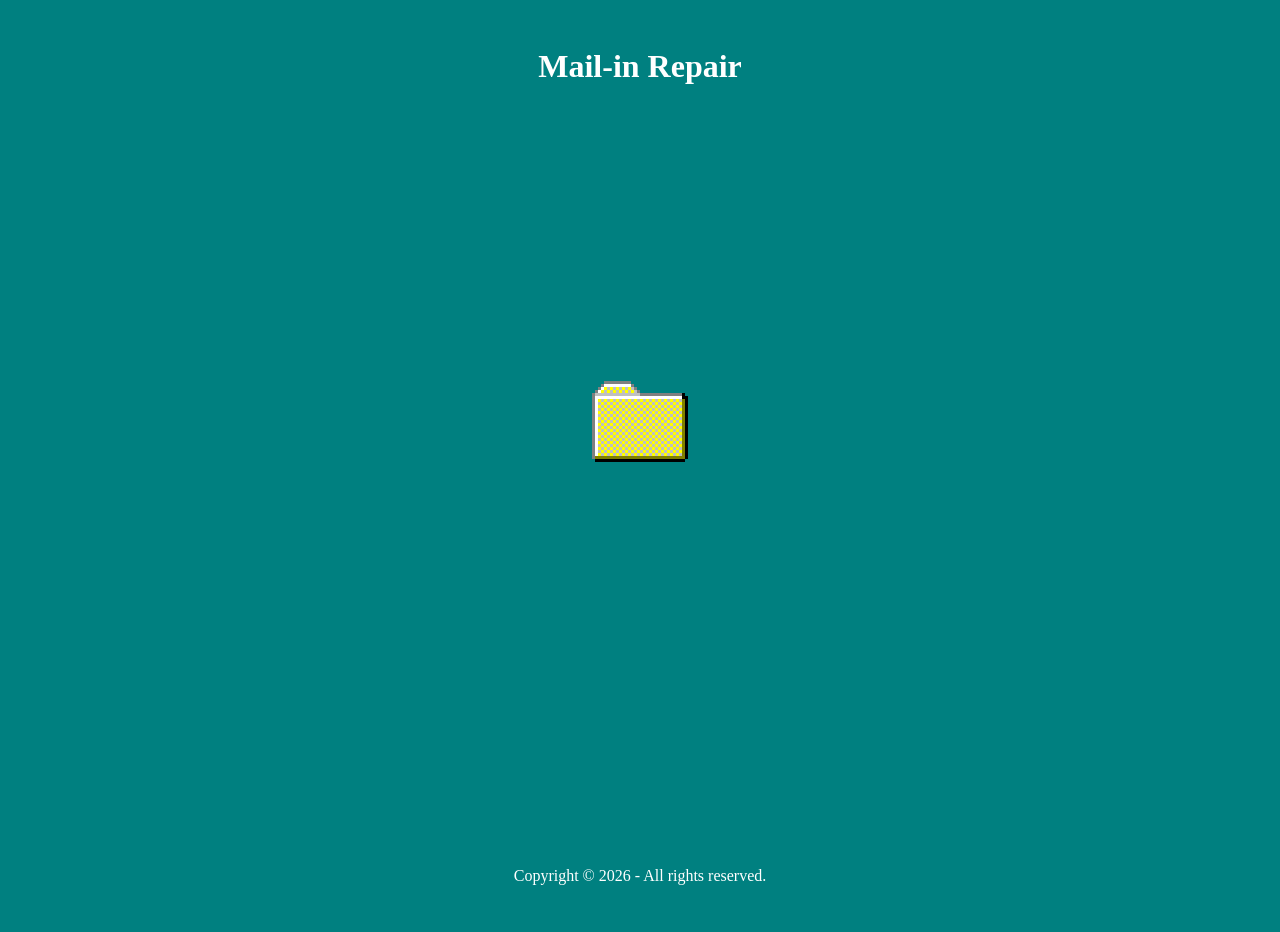
==== index.html @ 8f3fefc5 "Update index.html" ====
<!DOCTYPE html>
<html>
  <style>
    .folder {width:300px; margin:auto; display: flex; justify-content: center; align-items: center; height: 90vh;}
    .title {background-color: #008080; display: flex; align-items: center; justify-content: center; position: fixed; left: 0%; right:0%; height: 8vh;}
    .footer {background-color: #008080; display: flex; align-items: center; justify-content: center; left: 0%; right:0%; height: 8vh; color: white;}
</style>
  <header>
    <link rel="stylesheet" href="main.css">
    <link rel="icon" type="image/x-icon" href="/w95_4.ico">
  </header>
  <body>
    <div class="title">
        <h1 style="color: #FFFFFF; text-align: center;">Mail-in Repair</h1>
    </div>
    <div class="folder">
      <a href="page2.html"> <img src="folder_closed.png" alt="folder"> </a>
      <!-- <button class="image-button" type="submit" href="page2.html"> </button> -->
    </div>
    <footer class="footer">
      <p>Copyright © 2026 - All rights reserved.</p>
    </footer>
  </body>
</html>
---- main.css ----
/* Basic CSS Reset */
* {
    margin: 10px;
    padding: 0;
    box-sizing: border-box;
}

header {
  position: sticky;
  top: 0;
  z-index: 1000; /* Keeps header above other content */
}

body {
    background-color: #008080;
}

.image-button {
    width: 96px;
    height: 96px;
    background-color: #008080;
    background-image: url('folder_closed.png');
    border: none;
    cursor: pointer;
    /* Smooth transition effect */
    transition: background-image 0.1s ease-in-out; 
}

.image-button:hover {
    background-image: url('folder_open.png');
}
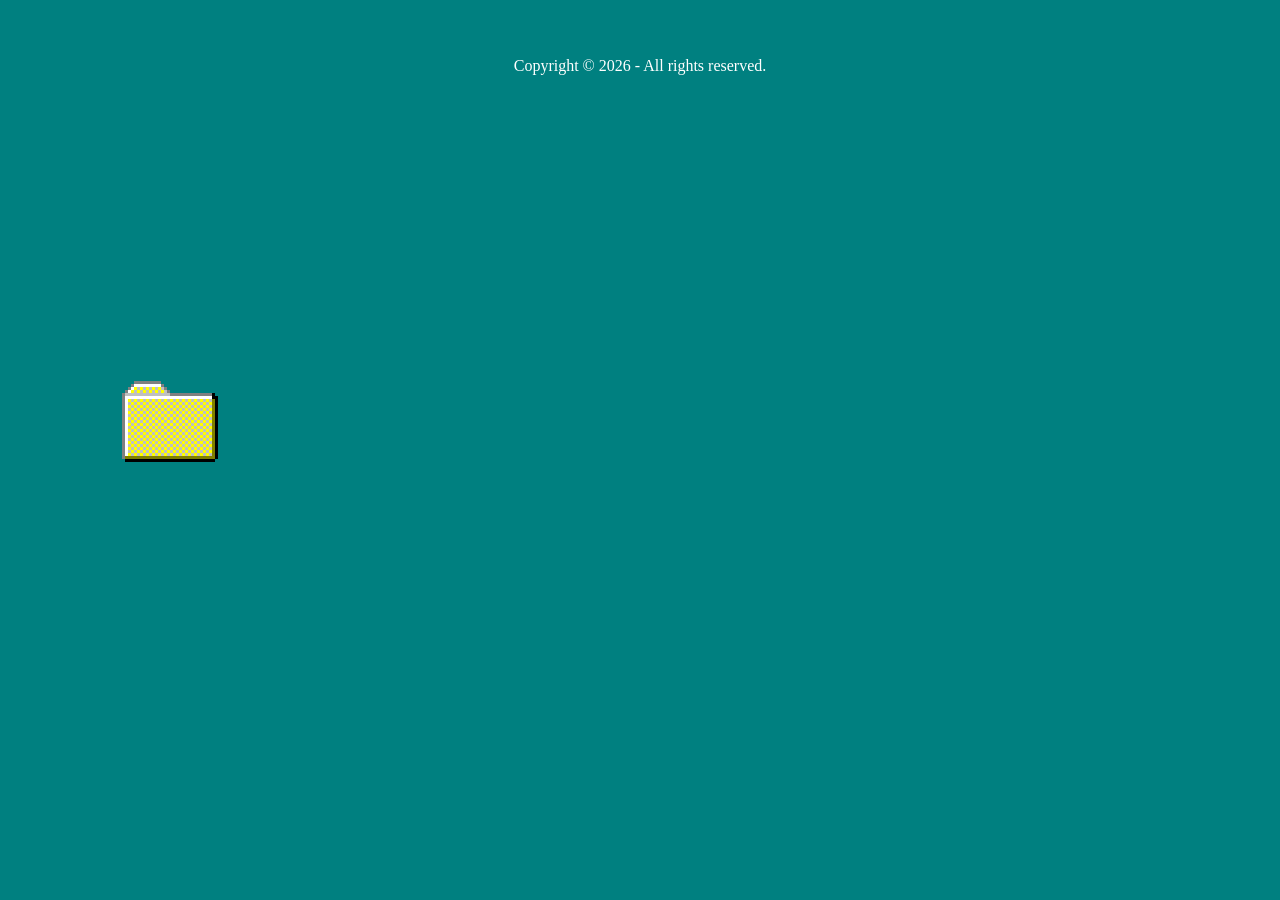
==== commit 2c57c574: "Update index.html" ====
--- a/index.html
+++ b/index.html
@@ -1,9 +1,9 @@
 <!DOCTYPE html>
 <html>
   <style>
-    .folder {width:300px; margin:auto; display: flex; justify-content: center; align-items: center; height: 90vh;}
+    .folder {width:300px; margin:auto; display: flex; justify-content: center; align-items: center; position: fixed; height: 90vh;}
     .title {background-color: #008080; display: flex; align-items: center; justify-content: center; position: fixed; left: 0%; right:0%; height: 8vh;}
-    .footer {background-color: #008080; display: flex; align-items: center; justify-content: center; left: 0%; right:0%; height: 8vh; color: white;}
+    .footer {background-color: #008080; display: flex; align-items: center; justify-content: center; position: fixed; left: 0%; right:0%; height: 8vh; color: white;}
 </style>
   <header>
     <link rel="stylesheet" href="main.css">
--- a/main.css
+++ b/main.css
@@ -5,27 +5,23 @@
     box-sizing: border-box;
 }
 
+@font-face {
+  font-family: w98; /* set name */
+  src: "MSW98UI-Regular.ttf"; /* url of the font */
+}
+
+p {
+  font-family: w98; /* use font */
+}
+
 header {
   position: sticky;
   top: 0;
   z-index: 1000; /* Keeps header above other content */
+  font-family: w98;
 }
 
 body {
     background-color: #008080;
+    font-family: w98;
 }
-
-.image-button {
-    width: 96px;
-    height: 96px;
-    background-color: #008080;
-    background-image: url('folder_closed.png');
-    border: none;
-    cursor: pointer;
-    /* Smooth transition effect */
-    transition: background-image 0.1s ease-in-out; 
-}
-
-.image-button:hover {
-    background-image: url('folder_open.png');
-}
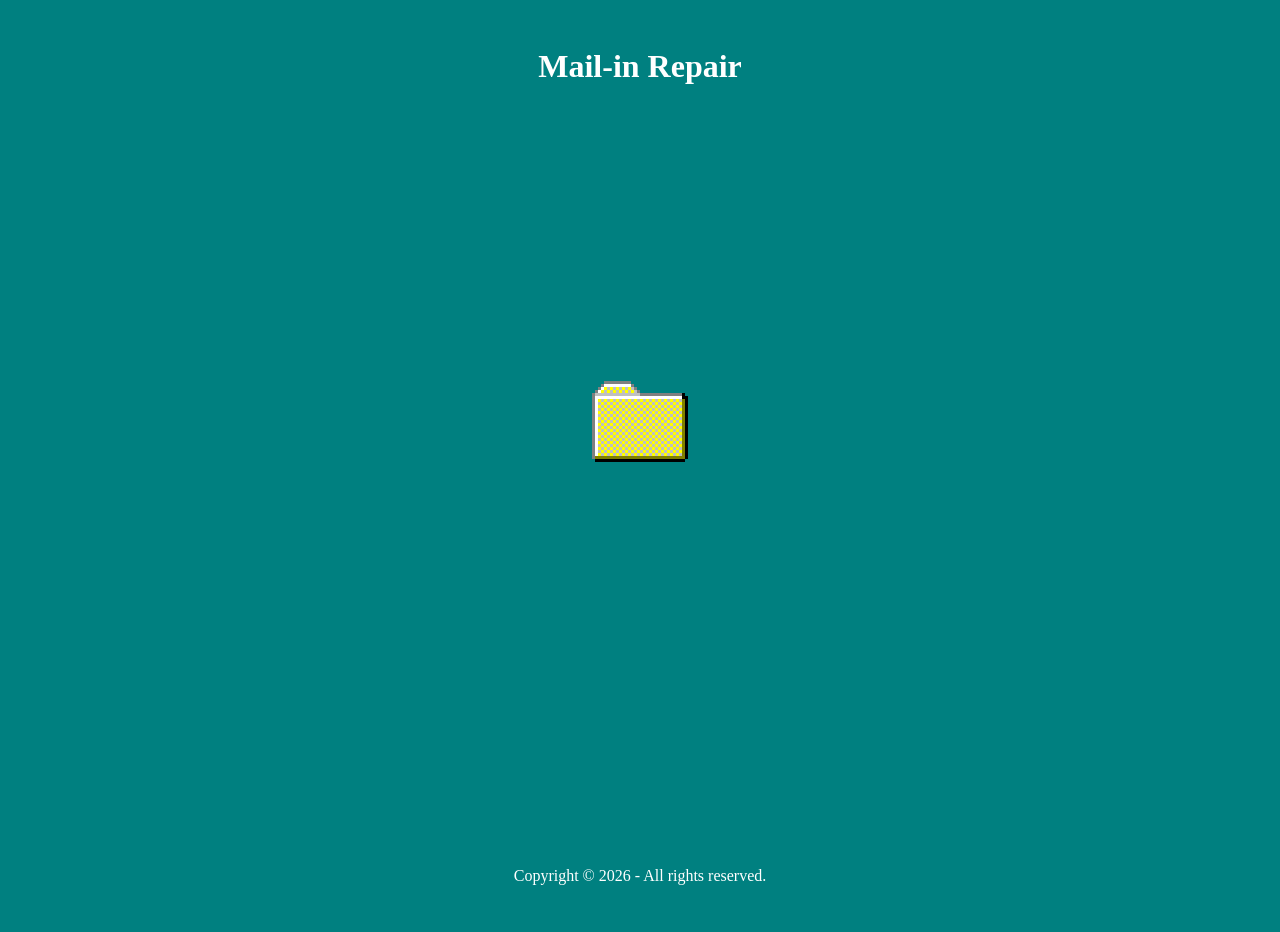
==== commit 01dd45a2: "Update index.html" ====
--- a/index.html
+++ b/index.html
@@ -1,9 +1,9 @@
 <!DOCTYPE html>
 <html>
   <style>
-    .folder {width:300px; margin:auto; display: flex; justify-content: center; align-items: center; position: fixed; height: 90vh;}
+    .folder {width:300px; margin:auto; display: flex; justify-content: center; align-items: center; height: 90vh;}
     .title {background-color: #008080; display: flex; align-items: center; justify-content: center; position: fixed; left: 0%; right:0%; height: 8vh;}
-    .footer {background-color: #008080; display: flex; align-items: center; justify-content: center; position: fixed; left: 0%; right:0%; height: 8vh; color: white;}
+    .footer {background-color: #008080; display: flex; align-items: center; justify-content: center; left: 0%; right:0%; height: 8vh; color: white;}
 </style>
   <header>
     <link rel="stylesheet" href="main.css">
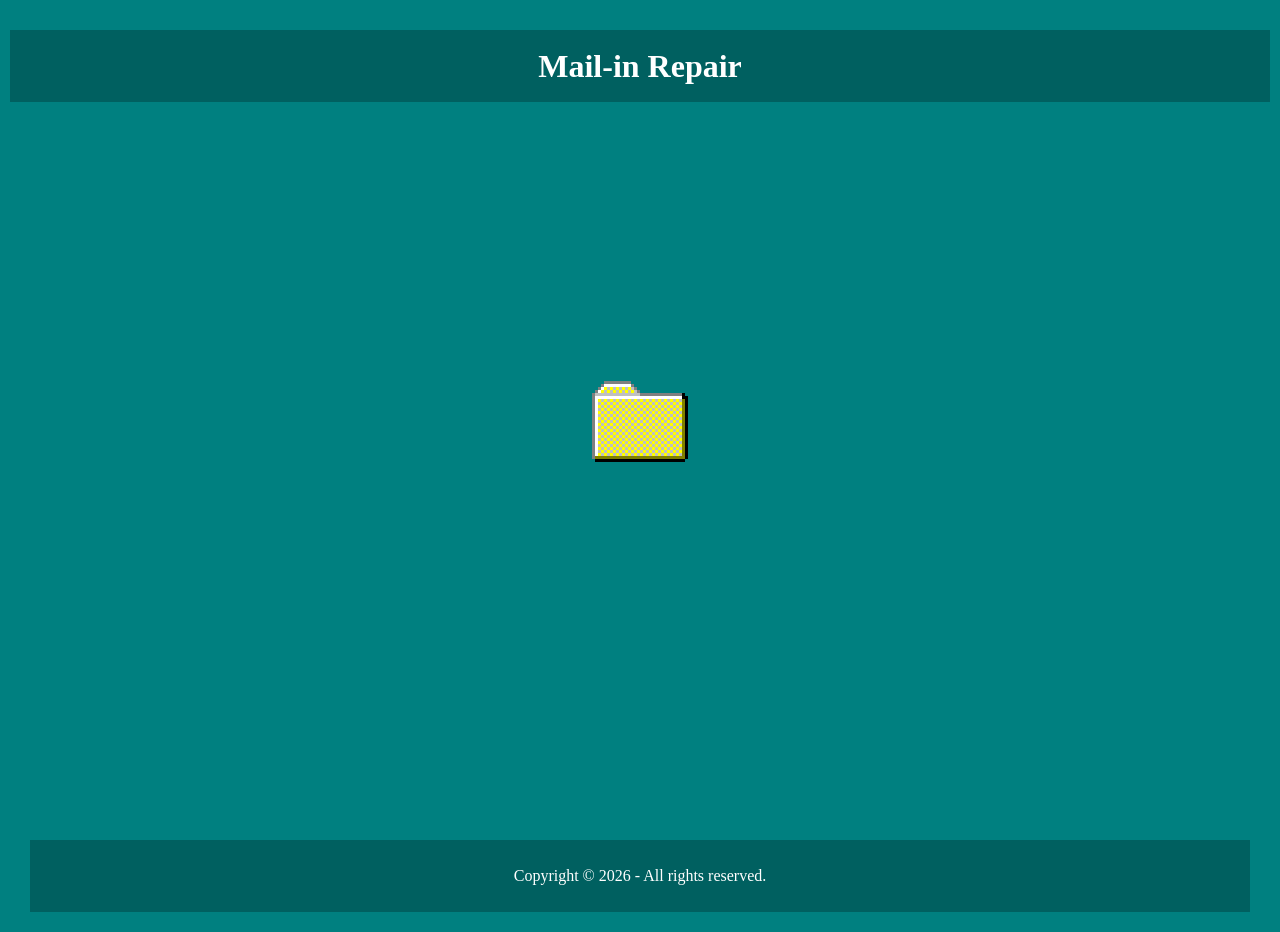
==== commit f734f4a1: "Update index.html" ====
--- a/index.html
+++ b/index.html
@@ -2,8 +2,8 @@
 <html>
   <style>
     .folder {width:300px; margin:auto; display: flex; justify-content: center; align-items: center; height: 90vh;}
-    .title {background-color: #008080; display: flex; align-items: center; justify-content: center; position: fixed; left: 0%; right:0%; height: 8vh;}
-    .footer {background-color: #008080; display: flex; align-items: center; justify-content: center; left: 0%; right:0%; height: 8vh; color: white;}
+    .title {background-color: #006060; display: flex; align-items: center; justify-content: center; position: fixed; left: 0%; right:0%; height: 8vh;}
+    .footer {background-color: #006060; display: flex; align-items: center; justify-content: center; left: 0%; right:0%; height: 8vh; color: white;}
 </style>
   <header>
     <link rel="stylesheet" href="main.css">
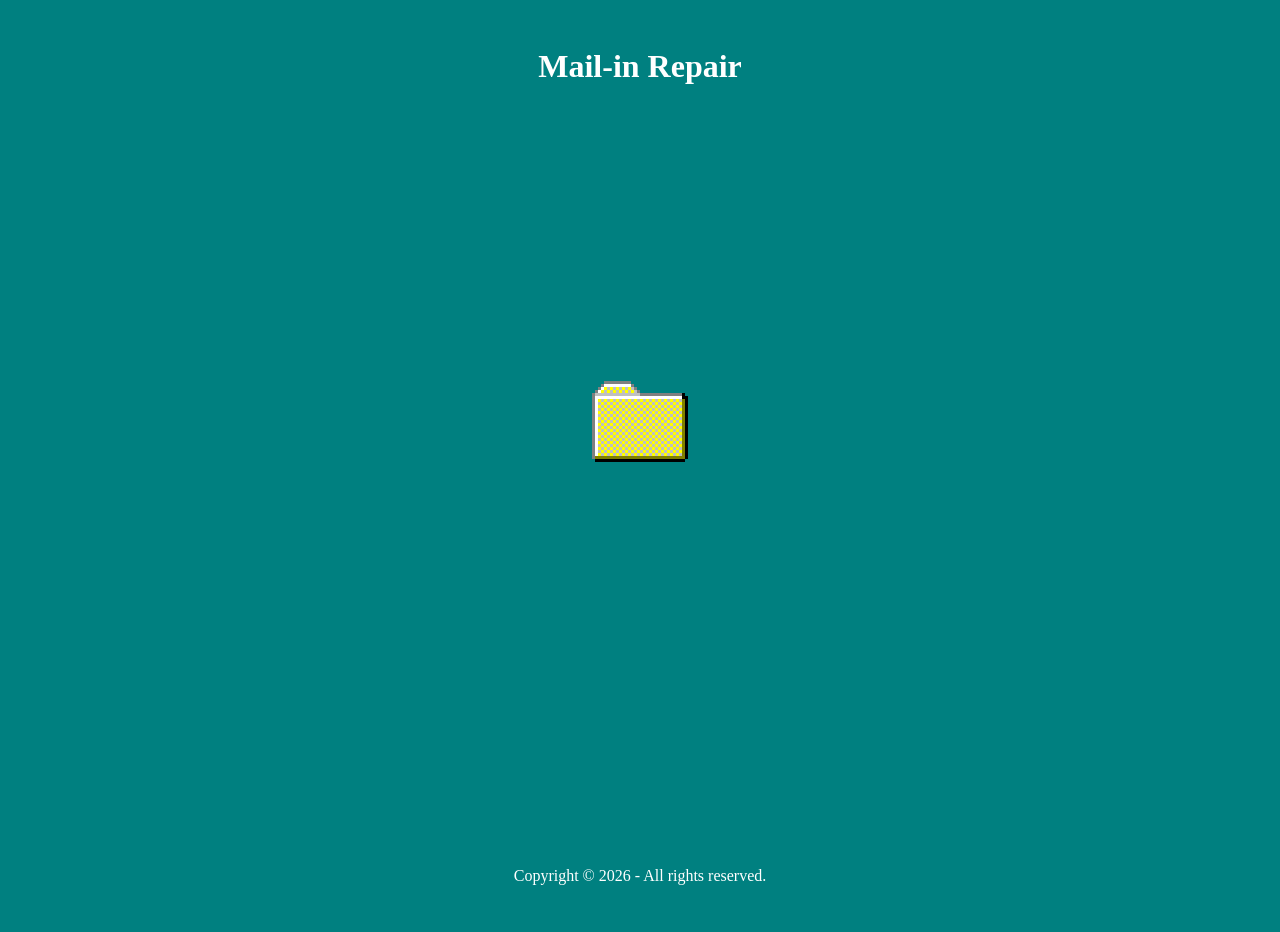
==== commit e34f5405: "Update index.html" ====
--- a/index.html
+++ b/index.html
@@ -2,12 +2,11 @@
 <html>
   <style>
     .folder {width:300px; margin:auto; display: flex; justify-content: center; align-items: center; height: 90vh;}
-    .title {background-color: #006060; display: flex; align-items: center; justify-content: center; position: fixed; left: 0%; right:0%; height: 8vh;}
-    .footer {background-color: #006060; display: flex; align-items: center; justify-content: center; left: 0%; right:0%; height: 8vh; color: white;}
+    .title {background-color: #008080; display: flex; align-items: center; justify-content: center; position: fixed; left: 0%; right:0%; height: 8vh;}
+    .footer {background-color: #008080; display: flex; align-items: center; justify-content: center; left: 0%; right:0%; height: 8vh; color: white;}
 </style>
   <header>
     <link rel="stylesheet" href="main.css">
-    <link rel="icon" type="image/x-icon" href="/w95_4.ico">
   </header>
   <body>
     <div class="title">
--- a/main.css
+++ b/main.css
@@ -7,11 +7,12 @@
 
 @font-face {
   font-family: w98; /* set name */
-  src: "MSW98UI-Regular.ttf"; /* url of the font */
+  src: url("https://github.com/j4y146/jasn.github.io/blob/main/MSW98UI-Regular.ttf"); /* url of the font */
 }
 
 p {
   font-family: w98; /* use font */
+  background-color: #008080;
 }
 
 header {
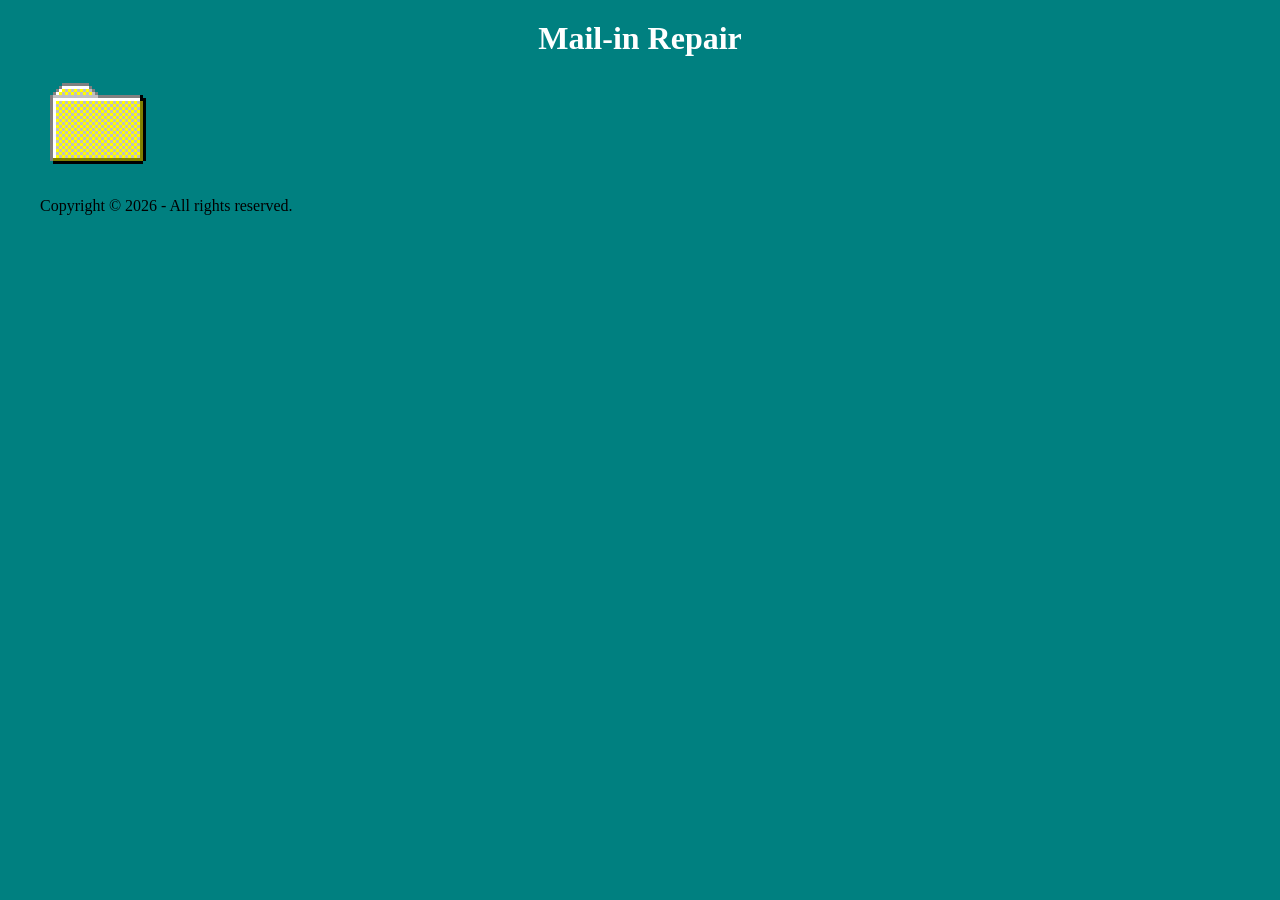
==== commit 5bcf7e08: "Update index.html" ====
--- a/index.html
+++ b/index.html
@@ -1,10 +1,5 @@
 <!DOCTYPE html>
 <html>
-  <style>
-    .folder {width:300px; margin:auto; display: flex; justify-content: center; align-items: center; height: 90vh;}
-    .title {background-color: #008080; display: flex; align-items: center; justify-content: center; position: fixed; left: 0%; right:0%; height: 8vh;}
-    .footer {background-color: #008080; display: flex; align-items: center; justify-content: center; left: 0%; right:0%; height: 8vh; color: white;}
-</style>
   <header>
     <link rel="stylesheet" href="main.css">
   </header>
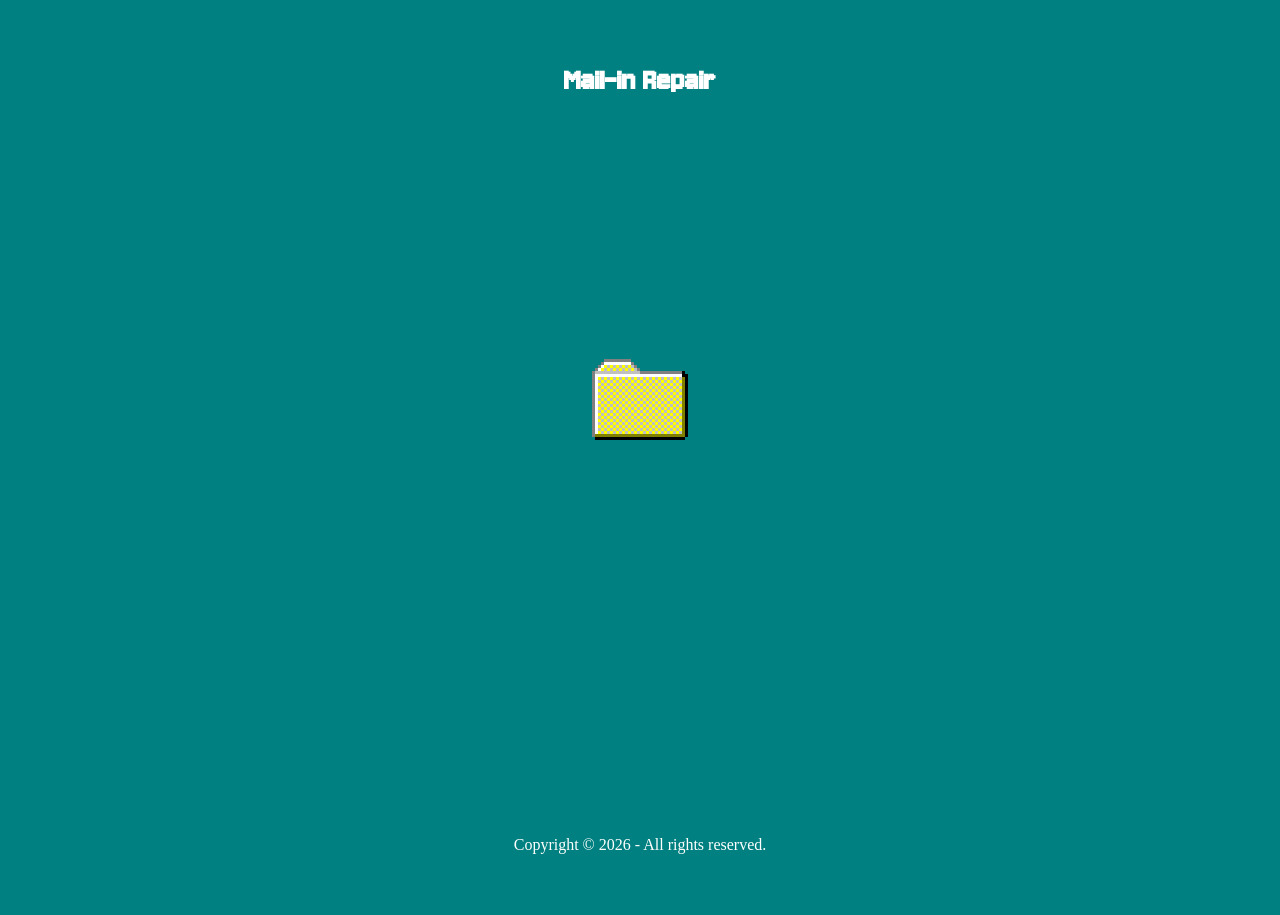
==== commit 803a2bb6: "Update index.html" ====
--- a/index.html
+++ b/index.html
@@ -2,6 +2,9 @@
 <html>
   <header>
     <link rel="stylesheet" href="main.css">
+    <link rel="preconnect" href="https://fonts.googleapis.com">
+    <link rel="preconnect" href="https://fonts.gstatic.com" crossorigin>
+    <link href="https://fonts.googleapis.com/css2?family=Jersey+10&display=swap" rel="stylesheet">
   </header>
   <body>
     <div class="title">
--- a/main.css
+++ b/main.css
@@ -5,15 +5,61 @@
     box-sizing: border-box;
 }
 
+.folder {
+    width:300px;  
+    margin:auto;  
+    display: flex;  
+    justify-content: center;  
+    align-items: center;  
+    height: 85vh;
+}
+.title {
+    background-color: #008080; 
+    display: flex; 
+    align-items: center; 
+    justify-content: center; 
+    position: fixed; 
+    left: 0%; 
+    right:0%; 
+    height: 100px;
+    font-family: "Jersey 10";
+}
+.footer {background-color: #008080; display: flex; align-items: center; justify-content: center; left: 0%; right:0%; color: white; height: 100px; font-family: "Jersey 10";}
+.mainblock {display: flex; background-color: #008080; height: 85vh; justify-content: center; align-items: center;}
+.window {display: flex; background: url("https://github.com/j4y146/jasn.github.io/blob/main/window(1).png?raw=true"); background-repeat: no-repeat; background-color: #fdffff; width: 700px; height:468px; justify-content: center; align-items: center;}
+.inside {display: flex; margin-top: 10%; margin-right: 8%; margin-left: 5%; margin-bottom: 5%; height: 325px; width: 600px; flex-direction: column; justify-content: center; align-items: center;}
+
 @font-face {
   font-family: w98; /* set name */
-  src: url("https://github.com/j4y146/jasn.github.io/blob/main/MSW98UI-Regular.ttf"); /* url of the font */
+  src: url("https://github.com/j4y146/jasn.github.io/blob/main/MSW98UI-Regular.woff2"); /* url of the font */
 }
 
 p {
   font-family: w98; /* use font */
   background-color: #008080;
 }
+
+li {
+  font-size: 20px;
+  font-family: "Jersey 10";
+}
+    
+h2 {
+  font-size: 30px;
+  font-family: "Jersey 10";
+}
+    
+h4 {
+  font-size: 20px;
+  font-family: "Jersey 10";
+}
+    
+.jersey-10-regular {
+  font-family: "Jersey 10", sans-serif;
+  font-weight: 400;
+  font-style: normal;
+}
+
 
 header {
   position: sticky;
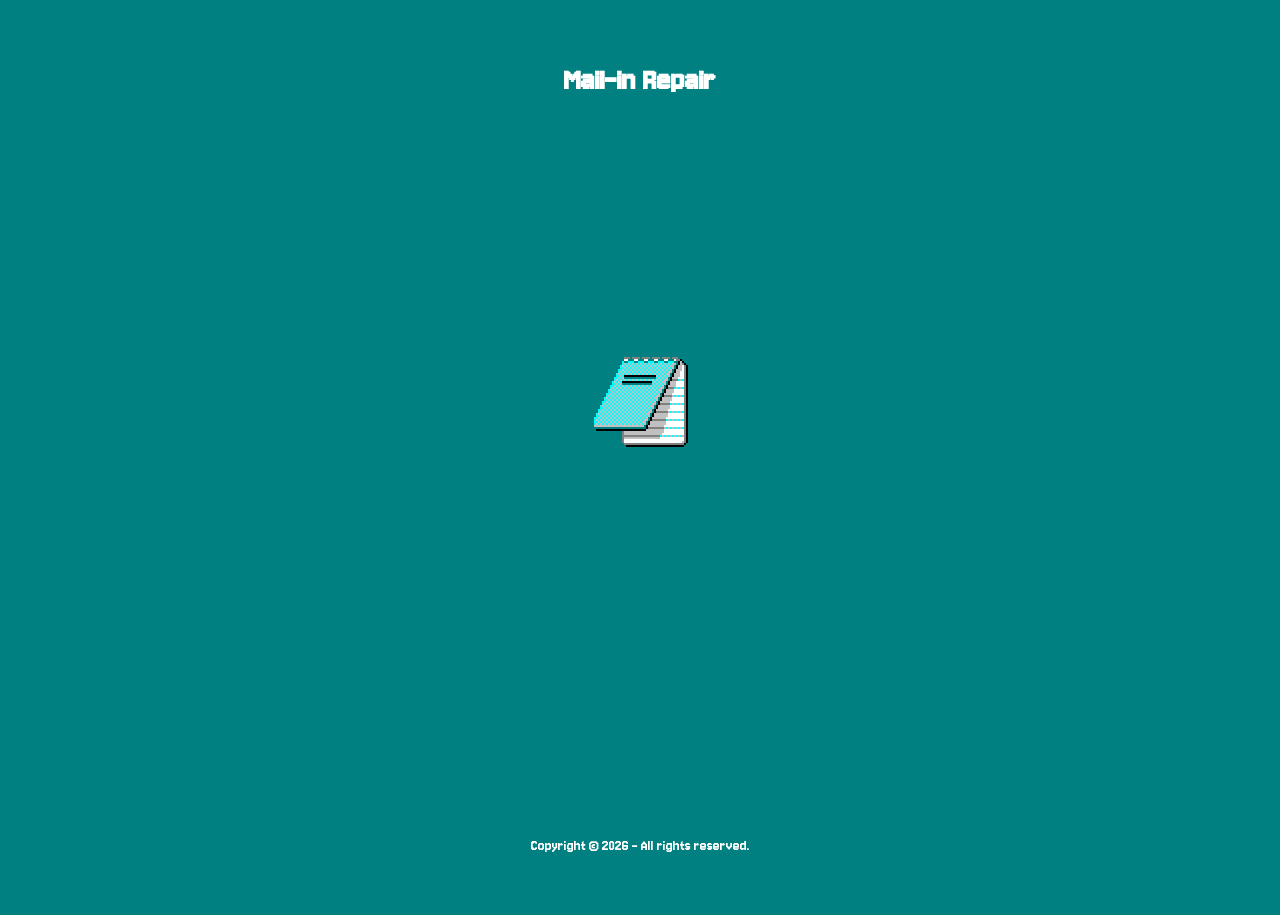
==== commit ba07305a: "Update index.html" ====
--- a/index.html
+++ b/index.html
@@ -11,7 +11,7 @@
         <h1 style="color: #FFFFFF; text-align: center;">Mail-in Repair</h1>
     </div>
     <div class="folder">
-      <a href="page2.html"> <img src="folder_closed.png" alt="folder"> </a>
+      <a href="page2.html"> <img src="notepad-3.png" alt="notepad"> </a>
       <!-- <button class="image-button" type="submit" href="page2.html"> </button> -->
     </div>
     <footer class="footer">
--- a/main.css
+++ b/main.css
@@ -3,6 +3,24 @@
     margin: 10px;
     padding: 0;
     box-sizing: border-box;
+}
+
+.jersey-10-regular {
+  font-family: "Jersey 10", sans-serif;
+  font-weight: 400;
+  font-style: normal;
+}
+
+.exit {
+  display: flex;
+  height: 25px;
+  width: 36px;
+  position: absolute;
+  top: 0;
+  right: 0;
+  align-items: center;
+  justify-content: center;
+  padding-bottom: 8px;
 }
 
 .folder {
@@ -24,22 +42,58 @@
     height: 100px;
     font-family: "Jersey 10";
 }
-.footer {background-color: #008080; display: flex; align-items: center; justify-content: center; left: 0%; right:0%; color: white; height: 100px; font-family: "Jersey 10";}
-.mainblock {display: flex; background-color: #008080; height: 85vh; justify-content: center; align-items: center;}
-.window {display: flex; background: url("https://github.com/j4y146/jasn.github.io/blob/main/window(1).png?raw=true"); background-repeat: no-repeat; background-color: #fdffff; width: 700px; height:468px; justify-content: center; align-items: center;}
-.inside {display: flex; margin-top: 10%; margin-right: 8%; margin-left: 5%; margin-bottom: 5%; height: 325px; width: 600px; flex-direction: column; justify-content: center; align-items: center;}
+.footer {
+    background-color: #008080; 
+    display: flex; 
+    align-items: center; 
+    justify-content: center; 
+    left: 0%; 
+    right:0%; 
+    color: white; 
+    height: 100px; 
+    font-family: "Jersey 10";
+}
 
-@font-face {
-  font-family: w98; /* set name */
-  src: url("https://github.com/j4y146/jasn.github.io/blob/main/MSW98UI-Regular.woff2"); /* url of the font */
+.mainblock {
+    display: flex; 
+    background-color: #008080; 
+    height: 85vh; 
+    justify-content: center; 
+    align-items: center;
+}
+
+.window {
+  display: flex;
+  background: url("https://github.com/j4y146/jasn.github.io/blob/main/window(1).png?raw=true");
+  background-repeat: no-repeat;
+  background-color: #fdffff;
+  position: relative;
+  width: 700px;
+  height:468px;
+  justify-content: center;
+  align-items: center;
+}
+
+.inside {
+    display: flex; 
+    margin-top: 10%; 
+    margin-right: 8%; 
+    margin-left: 5%; 
+    margin-bottom: 5%; 
+    height: 325px; 
+    width: 600px; 
+    flex-direction: column; 
+    justify-content: center; 
+    align-items: center;
 }
 
 p {
-  font-family: w98; /* use font */
+  font-family: "Jersey 10";
   background-color: #008080;
 }
 
 li {
+  text-align: center;
   font-size: 20px;
   font-family: "Jersey 10";
 }
@@ -53,13 +107,6 @@
   font-size: 20px;
   font-family: "Jersey 10";
 }
-    
-.jersey-10-regular {
-  font-family: "Jersey 10", sans-serif;
-  font-weight: 400;
-  font-style: normal;
-}
-
 
 header {
   position: sticky;
